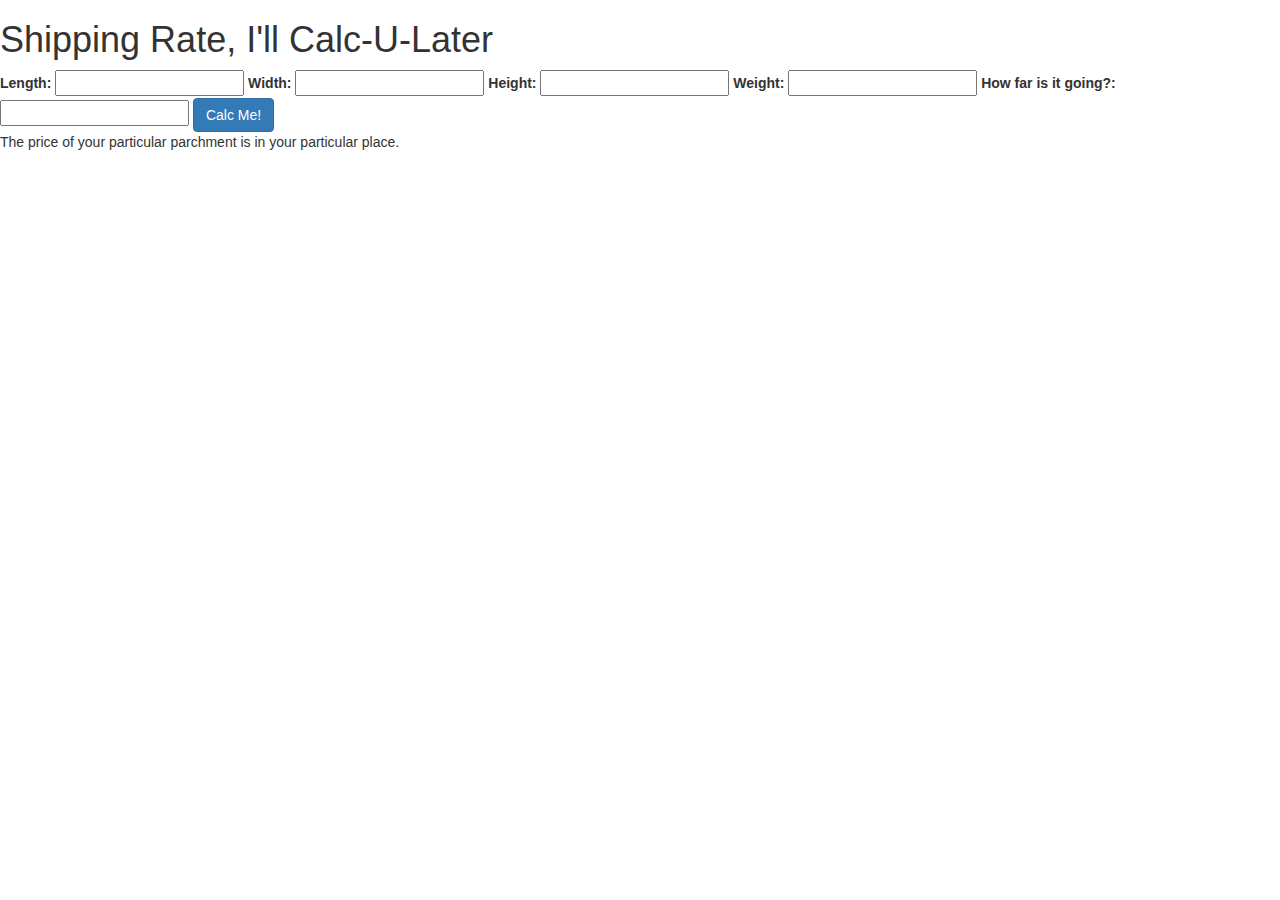
==== index.html @ c798d3b4 "add web functionality" ====
<!DOCTYPE html>
<html>
  <head>
    <title>Shipping Rate Calc</title>
    <link rel="stylesheet" href="https://maxcdn.bootstrapcdn.com/bootstrap/3.3.2/css/bootstrap.min.css">
    <link rel="stylesheet" href="css/styles.css" type="text/css">
    <script src="https://code.jquery.com/jquery-1.11.2.js"></script>
    <script src="./js/scripts.js"></script>
  </head>
  <body>
    <h1>Shipping Rate, I'll Calc-U-Later</h1>

    <form id="shippingForm">
      <label for="length">Length:</label>
      <input type="text" id="length" required>
      <label for="width">Width:</label>
      <input type="text" id="width" required>
      <label for="height">Height:</label>
      <input type="text" id="height" required>
      <label for="weight">Weight:</label>
      <input type="text" id="weight" required>
      <label for="distance">How far is it going?:</label>
      <input type="text" id="distance" required>
      <button type="submit" class="btn btn-md btn-primary">Calc Me!</button>
    </form>


    <div id="priceDiv">
      <p>The price of your particular parchment is <span id="priceSpan"></span> in your particular place.</p>
    </div>
  </body>
</html>
---- css/styles.css ----
#show-contact {
  priceDiv: none;
}
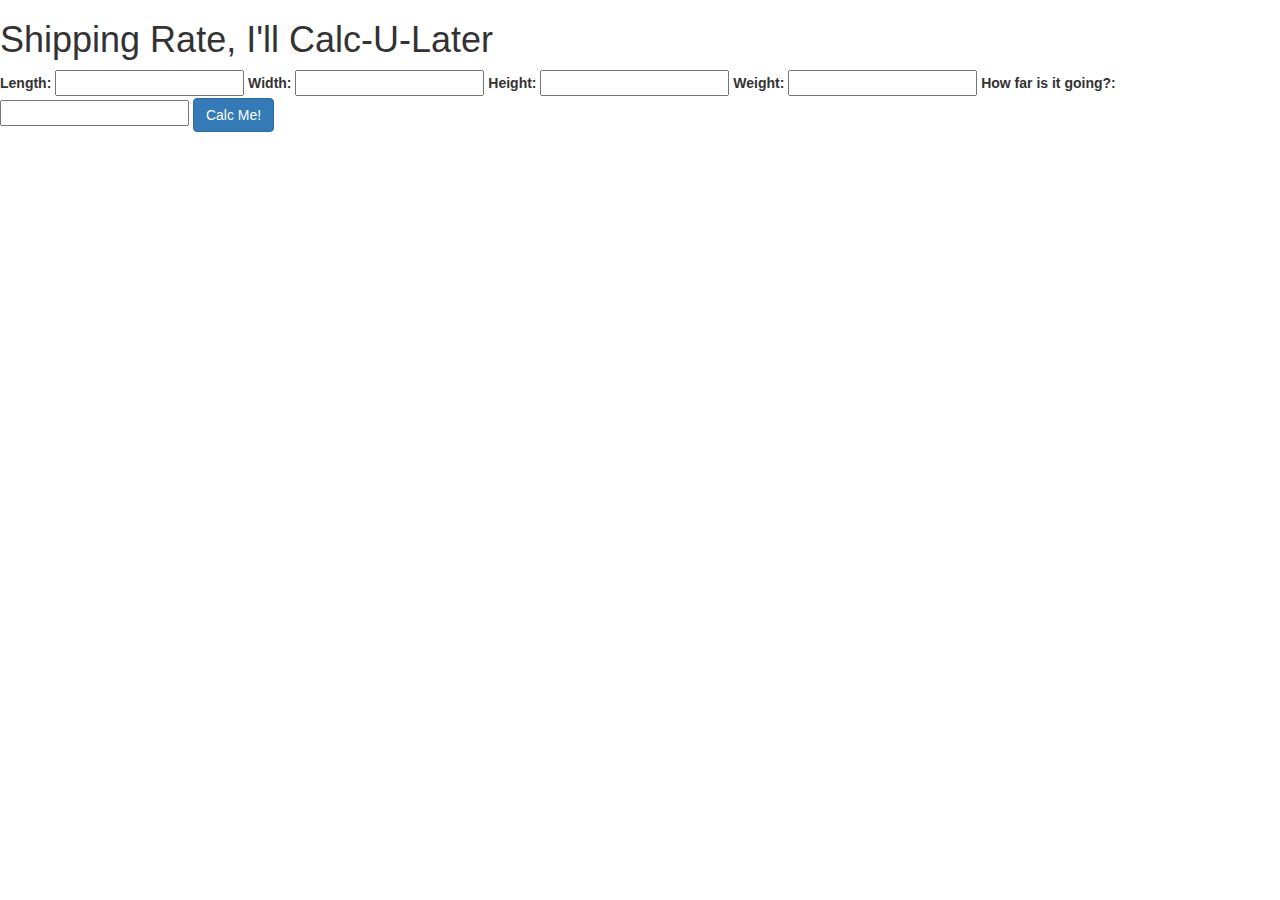
==== commit 0ac79140: "add styling makeover" ====
--- a/index.html
+++ b/index.html
@@ -24,9 +24,8 @@
       <button type="submit" class="btn btn-md btn-primary">Calc Me!</button>
     </form>
 
-
     <div id="priceDiv">
-      <p>The price of your particular parchment is <span id="priceSpan"></span> in your particular place.</p>
+      <p>The price of your particular parchment is $<span id="priceSpan"></span> in your particular place.</p>
     </div>
   </body>
 </html>
--- a/css/styles.css
+++ b/css/styles.css
@@ -1,3 +1,3 @@
-#show-contact {
-  priceDiv: none;
+#priceDiv {
+  display: none;
 }
